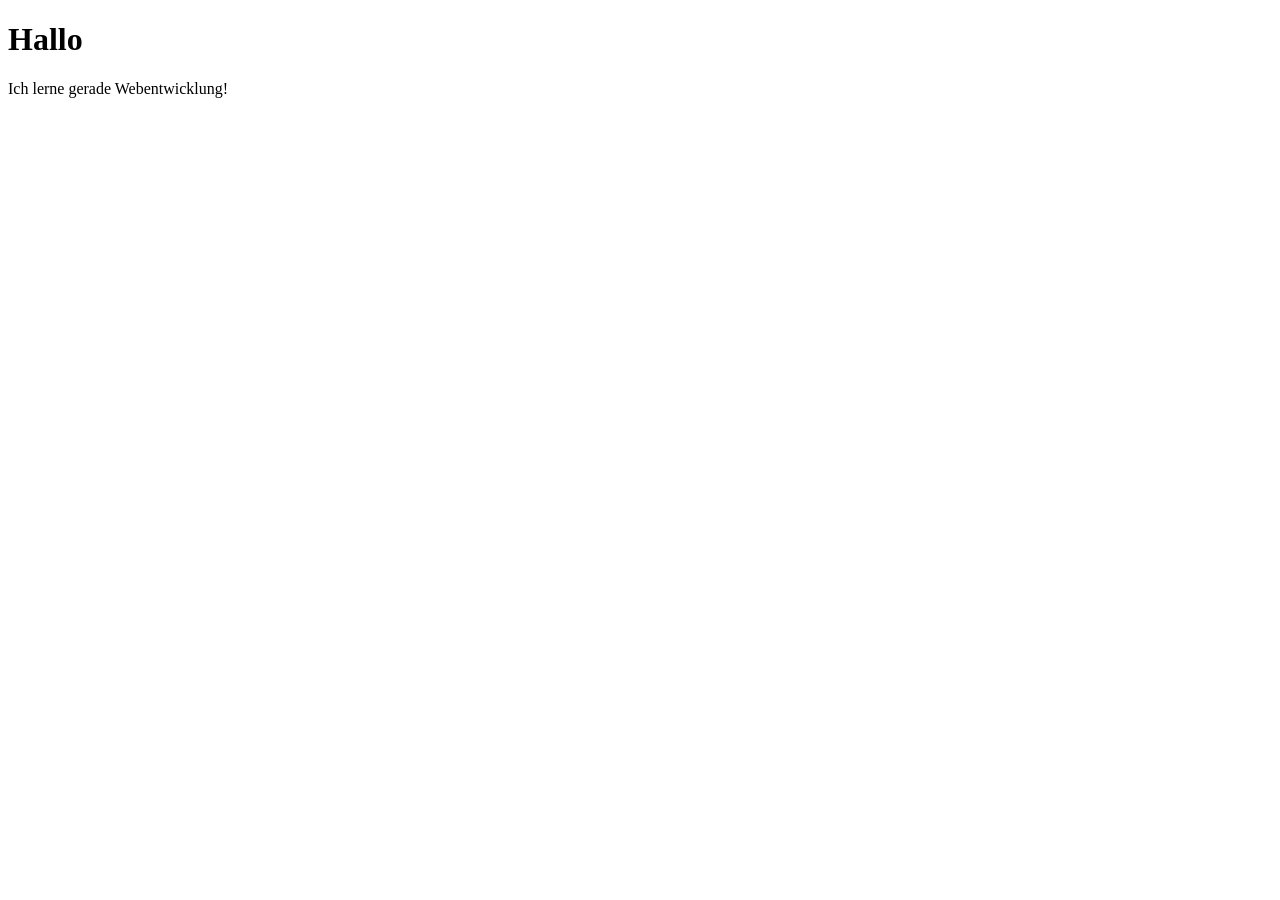
==== index.html @ 69dac95c "erstes Version" ====
<!DOCTYPE html>
<html lang="en">
<head>
    <meta charset="UTF-8">
    <meta name="viewport" content="width=device-width, initial-scale=1.0">
    <title>Document</title>
</head>
<body>
    <h1>Hallo</h1>
    <p> Ich lerne gerade Webentwicklung! </p>
</body>
</html>
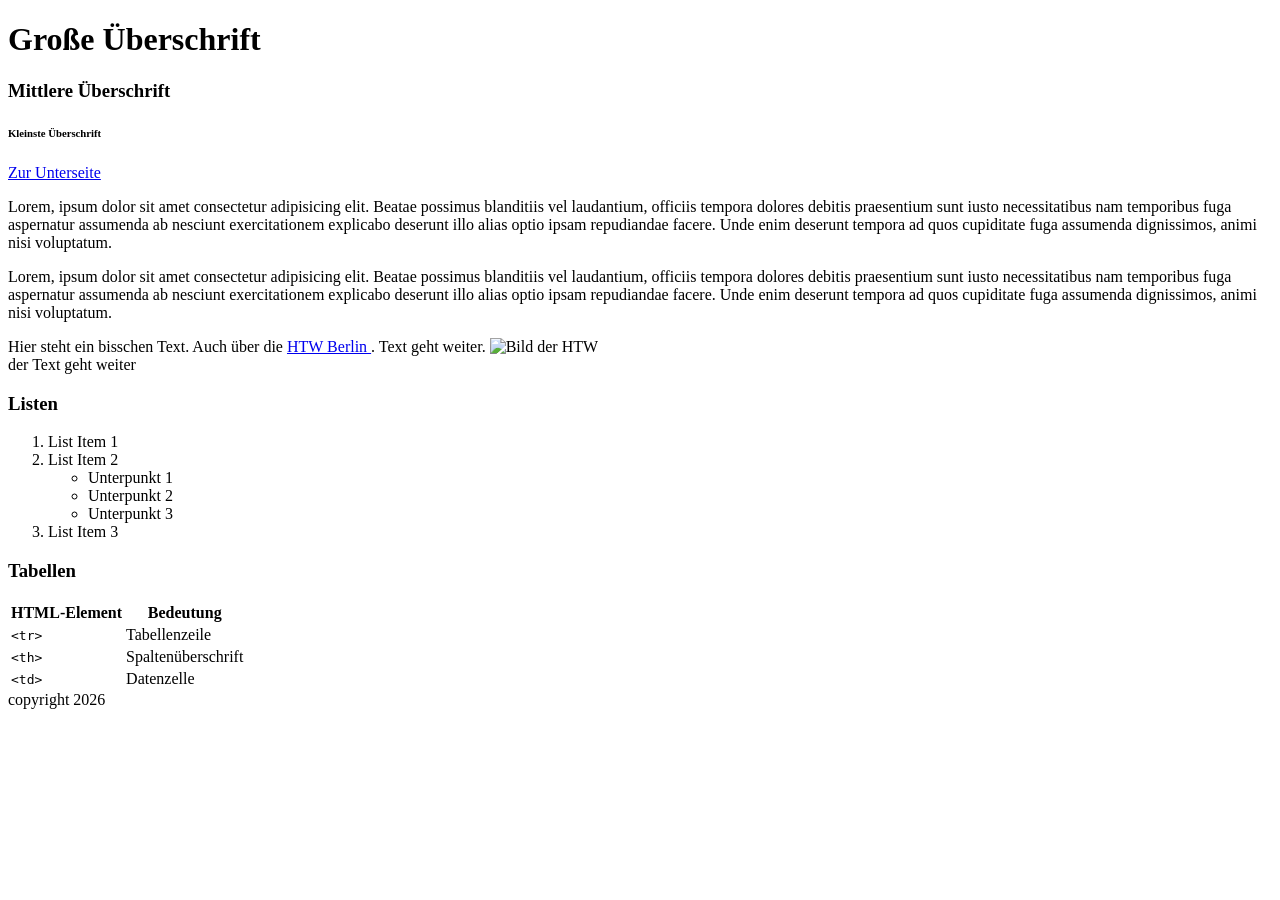
==== commit a8e3d532: "update" ====
--- a/index.html
+++ b/index.html
@@ -1,12 +1,74 @@
 <!DOCTYPE html>
-<html lang="en">
+<html lang="de">
 <head>
-    <meta charset="UTF-8">
-    <meta name="viewport" content="width=device-width, initial-scale=1.0">
-    <title>Document</title>
+  <meta charset="UTF-8">
+  <meta name="viewport" content="width=device-width, initial-scale=1.0">
+  <title>Erstes HTML</title>
 </head>
 <body>
-    <h1>Hallo</h1>
-    <p> Ich lerne gerade Webentwicklung! </p>
+  <header>
+    <h1>Große Überschrift</h1>
+    <h3>Mittlere Überschrift</h3>
+    <h6>Kleinste Überschrift</h6>
+  </header>
+  <nav>
+    <a href="./page1.html"> Zur Unterseite </a>
+  </nav>
+  <main>
+
+    <p>
+      Lorem, ipsum dolor sit amet consectetur adipisicing elit. Beatae possimus blanditiis vel laudantium, officiis tempora dolores debitis praesentium sunt iusto necessitatibus nam temporibus fuga aspernatur assumenda ab nesciunt exercitationem explicabo deserunt illo alias optio ipsam repudiandae facere. Unde enim deserunt tempora ad quos cupiditate fuga assumenda dignissimos, animi nisi voluptatum.
+    </p>
+    <p>
+      Lorem, ipsum dolor sit amet consectetur adipisicing elit. Beatae possimus blanditiis vel laudantium, officiis tempora dolores debitis praesentium sunt iusto necessitatibus nam temporibus fuga aspernatur assumenda ab nesciunt exercitationem explicabo deserunt illo alias optio ipsam repudiandae facere. Unde enim deserunt tempora ad quos cupiditate fuga assumenda dignissimos, animi nisi voluptatum.
+    </p>
+    <p>
+      Hier steht ein bisschen Text. Auch über die <a href="https://www.htw-berlin.de/">
+        HTW Berlin
+      </a>. Text geht weiter.
+      <img src="./images/htw.jpg" alt="Bild der HTW" />
+      <br/>
+      der Text geht weiter
+    </p>
+    <h3>Listen</h3>
+    <ol>
+      <li>List Item 1</li>
+      <li>List Item 2
+        <ul>
+          <li>Unterpunkt 1</li>
+          <li>Unterpunkt 2</li>
+          <li>Unterpunkt 3</li>
+        </ul>
+      </li>
+      <li>List Item 3</li>
+    </ol>
+    <h3>Tabellen</h3>
+    <table>
+      <thead>
+        <tr>
+          <th>HTML-Element</th>
+          <th>Bedeutung</th>
+        </tr>
+      </thead>
+      <tbody>
+        <tr>
+          <td><code>&lt;tr&gt;</code></td>
+          <td>Tabellenzeile</td>
+        </tr>
+        <tr>
+          <td><code>&lt;th&gt;</code></td>
+          <td>Spaltenüberschrift</td>
+        </tr>
+        <tr>
+          <td><code>&lt;td&gt;</code></td>
+          <td>Datenzelle</td>
+        </tr>
+      </tbody>
+    </table>
+
+  </main>
+  <footer>
+    copyright 2026
+  </footer>
 </body>
 </html>
